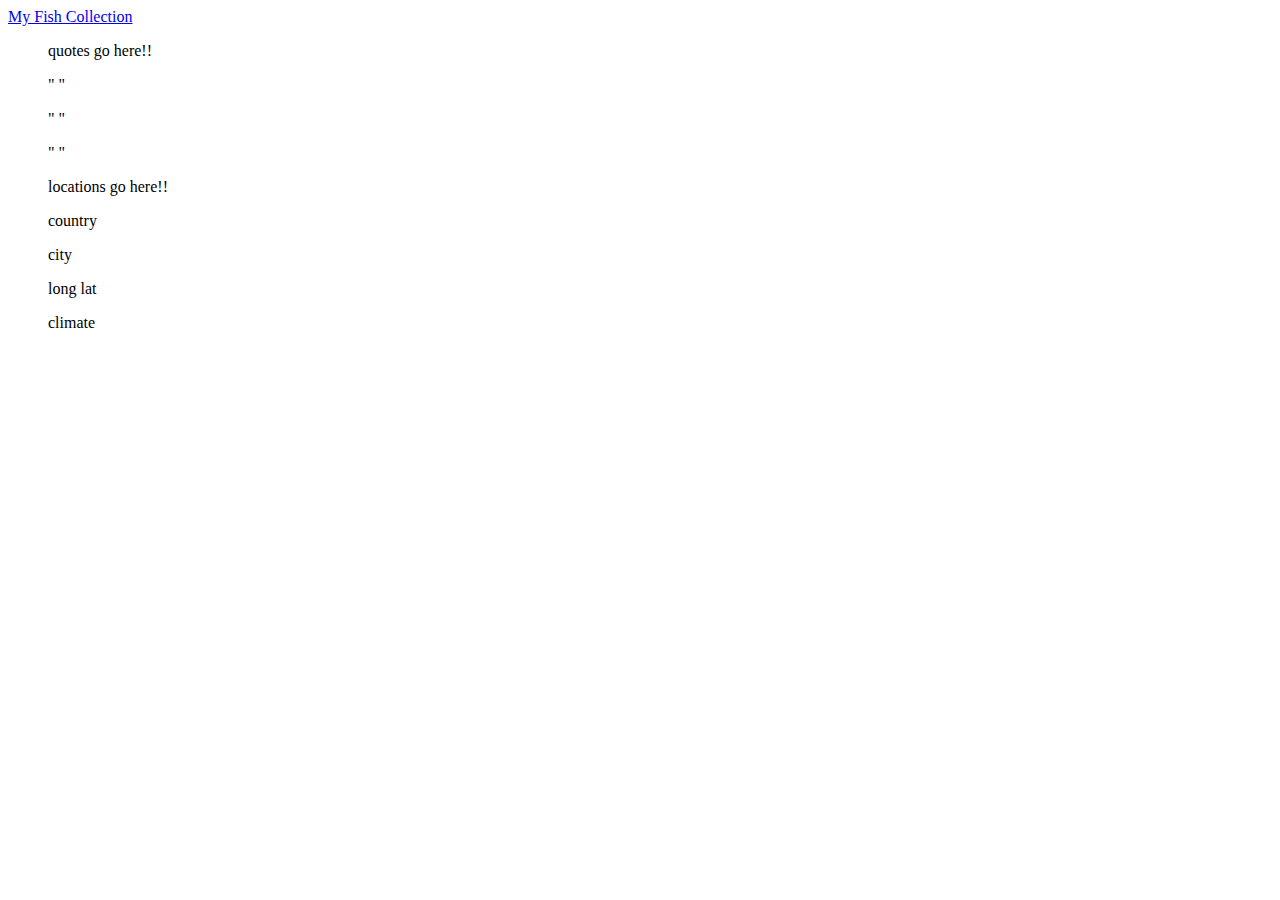
==== locations.html @ bd9a5d06 "first commit" ====
<!DOCTYPE html>
<html lang="en">
<head>
    <meta charset="UTF-8">
    <meta name="viewport" content="width=device-width, initial-scale=1.0">
    <meta http-equiv="X-UA-Compatible" content="ie=edge">
    <title>Document</title>
    <link rel="stylesheet" href="styles/locations.css">
    <link rel="stylesheet" href="styles/main.css">
</head>
<body>
        <nav class="nav__locations">
                <span class="page__name"></span>
                <a href="/">My Fish Collection</a>
            </nav>
            <main>
                <!-- quotes -->
                <section class="quotes">
                    <ul>quotes go here!!</ul>
                    <ul>"     "</ul>
                    <ul>"     "</ul>
                    <ul>"     "</ul>
                </section>
                <!-- location cards -->
                <article class="locations">
                    <ul>locations go here!!</ul>
                    <ul>country</ul>
                    <ul>city</ul>
                    <ul>long lat</ul>
                    <ul>climate</ul>
                </article>
                
            </main>
    <script src="scripts//Locations/Location.js"></script>
</body>
</html>
---- styles/main.css ----
.container {
    display: flex;
    flex-wrap: nowrap;
    justify-content: space-between;
}

.navigation {
    margin: 2em;
}

.navigation__link {
    padding: 0 1em 0 1em;
}

.fishList {
    flex-basis: 65%;
    display: flex;
    flex-wrap: wrap;
}

.fish__image {
    width: 8rem;
    height: 8rem;
}

.tipList {
    flex-basis: 20%;
}

.tip {
    margin: 1rem 0 2rem 0;
}

.bordered {
    border: 1px dashed goldenrod;
}
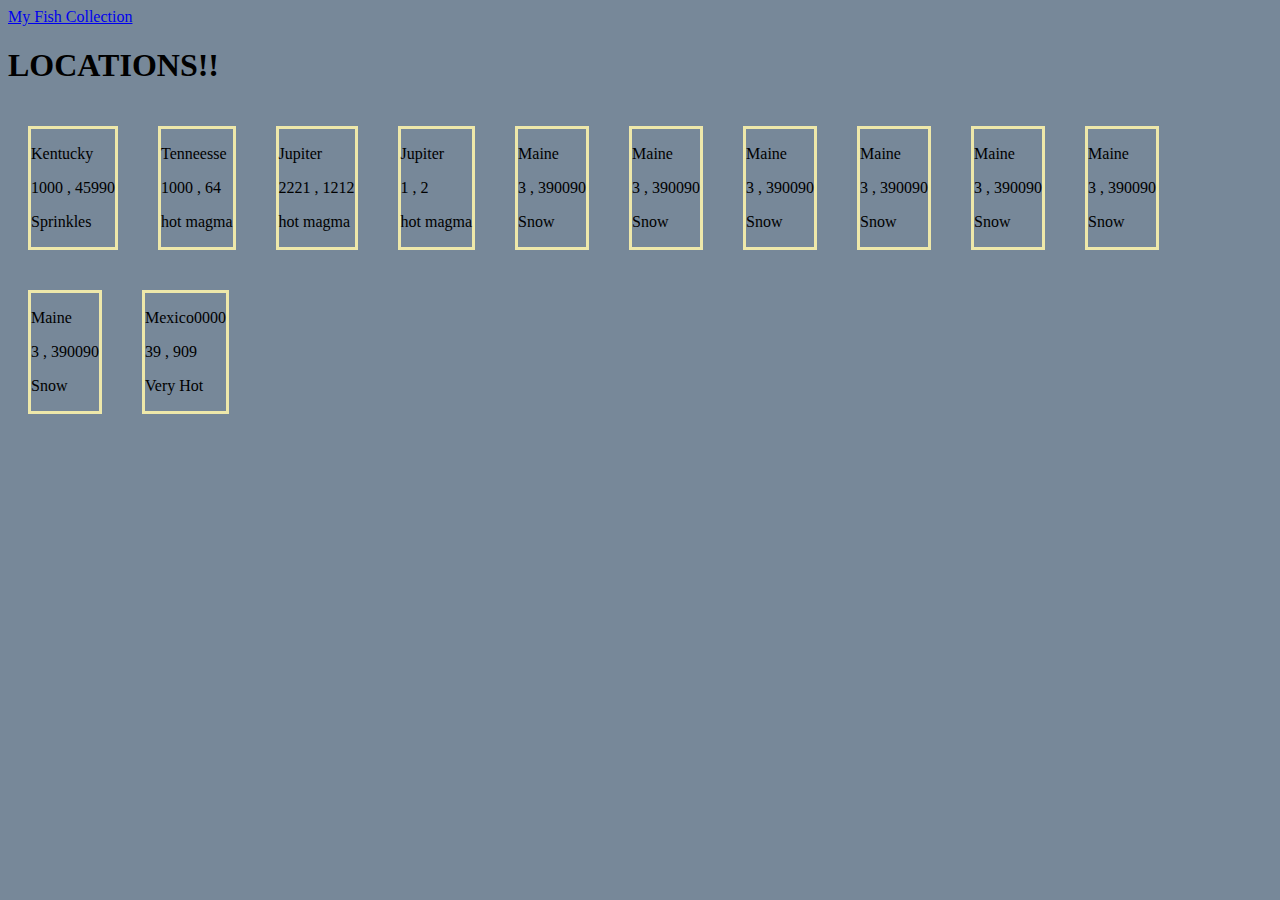
==== commit ff355d50: "automated locations and tips are up and running" ====
--- a/locations.html
+++ b/locations.html
@@ -16,21 +16,12 @@
             <main>
                 <!-- quotes -->
                 <section class="quotes">
-                    <ul>quotes go here!!</ul>
-                    <ul>"     "</ul>
-                    <ul>"     "</ul>
-                    <ul>"     "</ul>
-                </section>
-                <!-- location cards -->
-                <article class="locations">
-                    <ul>locations go here!!</ul>
-                    <ul>country</ul>
-                    <ul>city</ul>
-                    <ul>long lat</ul>
-                    <ul>climate</ul>
-                </article>
-                
+                        <h1>LOCATIONS!!</h1>
+                    </section>
+                    <!-- location cards -->
+                    <article class="locations">
+                    </article>
             </main>
-    <script src="scripts//Locations/Location.js"></script>
+    <script type="module" src="./scripts/Locations//main.js"></script>
 </body>
 </html>--- a/styles/locations.css
+++ b/styles/locations.css
@@ -0,0 +1,11 @@
+.locations {
+    flex-basis: 65%;
+    display: flex;
+    flex-wrap: wrap;
+}
+
+.location {
+    border: 3px solid palegoldenrod;
+    flex-wrap: wrap;
+    margin: 20px;
+}--- a/styles/main.css
+++ b/styles/main.css
@@ -1,36 +1,17 @@
+@import 'nav.css';
+@import 'fish.css';
+@import 'tips.css';
+
+body {
+    background: lightslategray;
+}
+
 .container {
     display: flex;
     flex-wrap: nowrap;
     justify-content: space-between;
 }
 
-.navigation {
-    margin: 2em;
-}
-
-.navigation__link {
-    padding: 0 1em 0 1em;
-}
-
-.fishList {
-    flex-basis: 65%;
-    display: flex;
-    flex-wrap: wrap;
-}
-
-.fish__image {
-    width: 8rem;
-    height: 8rem;
-}
-
-.tipList {
-    flex-basis: 20%;
-}
-
-.tip {
-    margin: 1rem 0 2rem 0;
-}
-
 .bordered {
-    border: 1px dashed goldenrod;
+    justify-content: space-evenly;
 }